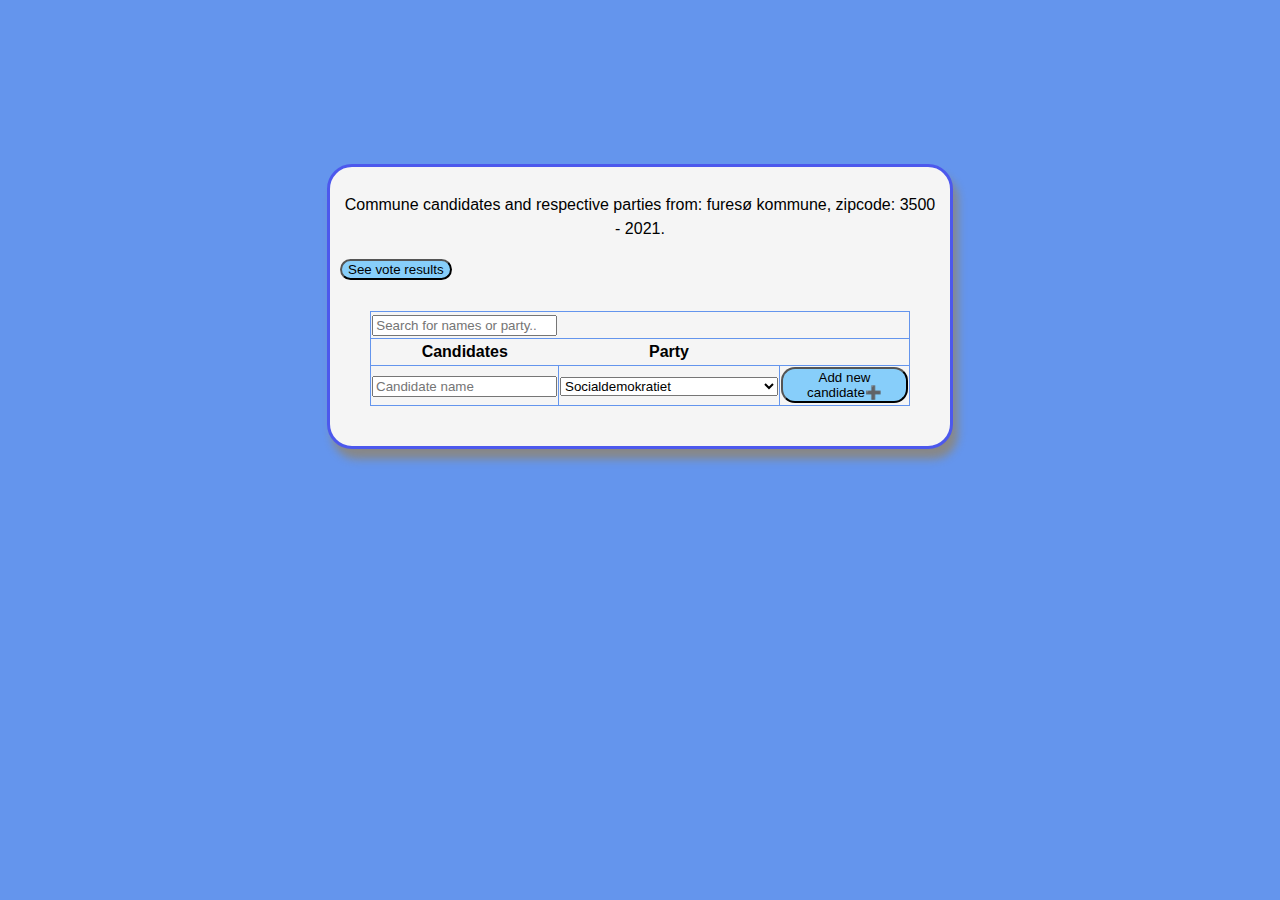
==== src/main/resources/templates/index.html @ 6c419b82 "Initial commit" ====
<!DOCTYPE html>
<html lang="en">
<head>
    <meta charset="UTF-8">
    <title>Kommunevalg 2021</title>
    <script src="./global.js"></script>
    <script src="./lib/HTMLEscape.js"></script>
    <link  href="./global.css" rel="stylesheet"><link>
    <link  href="./frontpage.css" rel="stylesheet"><link>
</head>
<body>

<div id="outer-div">
    <p>Commune candidates and respective parties from: furesø kommune, zipcode: 3500 - 2021.</p>
    <a href="voteAfterMath.html"><button id="see-result-page">See vote results</button></a>

    <table id="candidate-table">
        <thead>
        <tr>
            <th><input type="text" id="name-and-candidate-search" onkeyup="searchFunction()" placeholder="Search for names or party.." title="Type here"></th>
        </tr>
        <tr>
            <th>Candidates</th>
            <th>Party</th>
        </tr>

        </thead>
        <tbody id="candidate-table-tbody">
        <tr>
            <td>
                <input class="input-name" placeholder="Candidate name" id="new-candidate-name">
            </td>
            <td>
                <select id="party-dropdown">
                    <option value="1">Socialdemokratiet</option>
                    <option value="2">Radikale Venstre</option>
                    <option value="3">Den Konservative Folkeparty</option>
                    <option value="4">Nye Borgerlige</option>
                    <option value="5">SF - Socialistisk Folkeparty</option>
                    <option value="6">Liberal Alliance</option>
                    <option value="7">Dansk Folkeparti</option>
                    <option value="8">Venstre, Danmarks Liberale Parti</option>
                    <option value="9">Frihedslisten</option>
                    <option value="10">Enhedslisten - De Rød-Grønne</option>
                    <option value="11">Alternativet</option>
                </select>
            </td>
            <td>
                <a href="index.html"><button id="add-new-candidate" onclick="addNewCandidate()">Add new candidate➕</button></a>
            </td>
        </tbody>
    </table>
</div>


<script src="./candidates.js"></script>
<script src="./updateCandidateInformation.js"></script>

</body>
</html>
---- src/main/resources/templates/global.css ----
body {
    background-color: cornflowerblue;
    font-family: Clashgrotesk,Verdana,sans-serif;
    line-height: 1.5rem;
}

button {
    border-radius: 14px;
    background-color: lightskyblue;
}
---- src/main/resources/templates/frontpage.css ----
#outer-div {
    align-content: center;
    width: 600px;
    border: 3px solid #4c58ed;
    padding: 10px;
    background-color: whitesmoke;
    box-shadow: 5px 10px 8px #888888;
    border-radius: 25px;
    margin-left: auto;
    margin-right: auto;
    margin-top: 13%;
    overflow-x: hidden;
    overflow-y: auto;

}

table, tr, td {
    border: 1px solid cornflowerblue;
    border-collapse: collapse;
    margin: 30px;
    height: 100%;
    flex-grow: 1;
}

p {
    text-align: center;
}
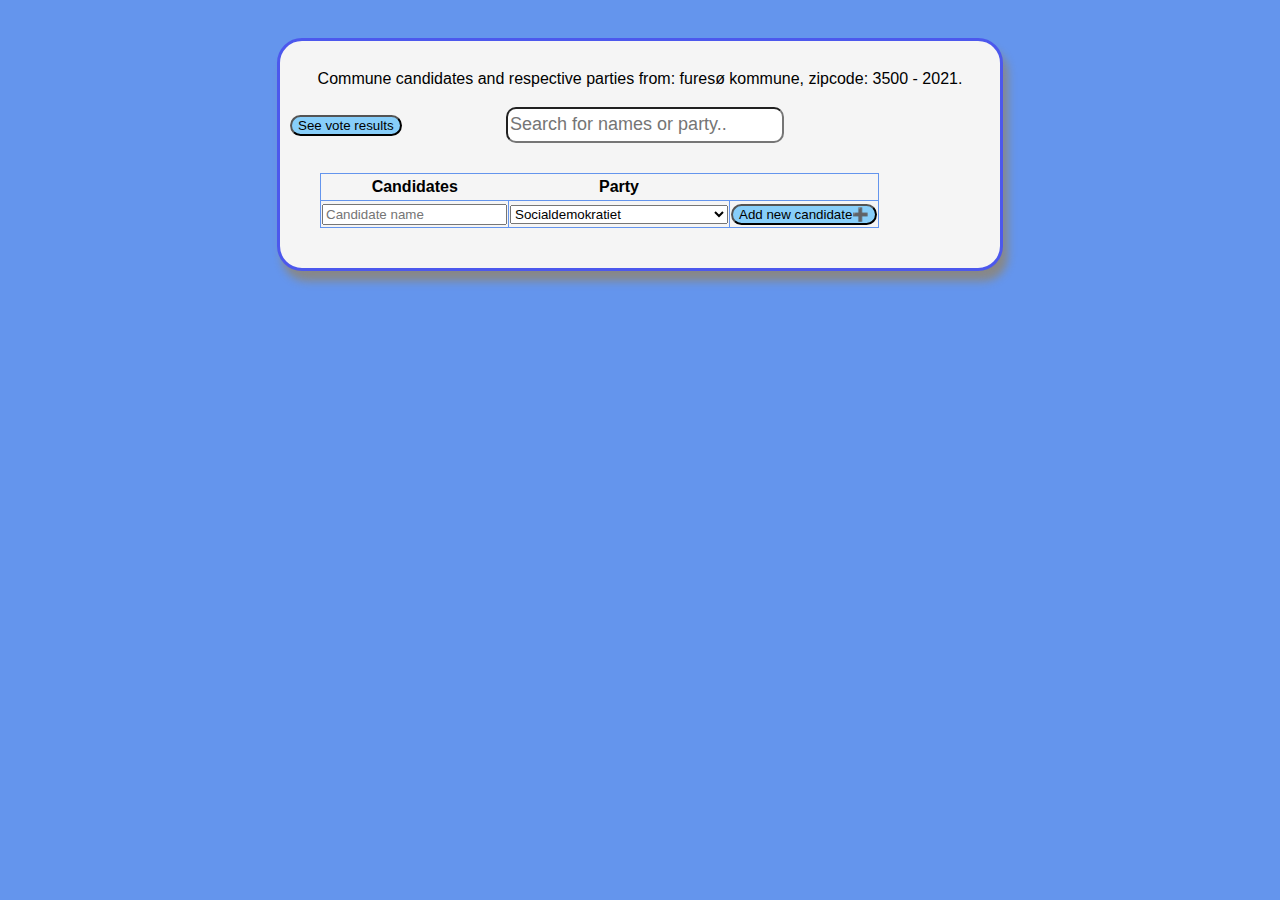
==== commit 6b6f2631: "Et par sidste ændringer, escapeHTML, css." ====
--- a/src/main/resources/templates/index.html
+++ b/src/main/resources/templates/index.html
@@ -14,11 +14,9 @@
     <p>Commune candidates and respective parties from: furesø kommune, zipcode: 3500 - 2021.</p>
     <a href="voteAfterMath.html"><button id="see-result-page">See vote results</button></a>
 
+    <input type="text" id="name-and-candidate-search" onkeyup="searchFunction()" placeholder="Search for names or party.." title="Type here">
     <table id="candidate-table">
         <thead>
-        <tr>
-            <th><input type="text" id="name-and-candidate-search" onkeyup="searchFunction()" placeholder="Search for names or party.." title="Type here"></th>
-        </tr>
         <tr>
             <th>Candidates</th>
             <th>Party</th>
--- a/src/main/resources/templates/frontpage.css
+++ b/src/main/resources/templates/frontpage.css
@@ -1,14 +1,12 @@
 #outer-div {
     align-content: center;
-    width: 600px;
+    width: 700px;
     border: 3px solid #4c58ed;
     padding: 10px;
     background-color: whitesmoke;
     box-shadow: 5px 10px 8px #888888;
     border-radius: 25px;
-    margin-left: auto;
-    margin-right: auto;
-    margin-top: 13%;
+    margin: 3% auto;
     overflow-x: hidden;
     overflow-y: auto;
 
@@ -16,6 +14,7 @@
 
 table, tr, td {
     border: 1px solid cornflowerblue;
+    border-radius: 10px;
     border-collapse: collapse;
     margin: 30px;
     height: 100%;
@@ -26,3 +25,12 @@
     text-align: center;
 }
 
+#name-and-candidate-search {
+    position: relative;
+    width: 270px;
+    height: 30px;
+    margin-left: 100px;
+    font-size: large;
+    border-radius: 10px;
+}
+
